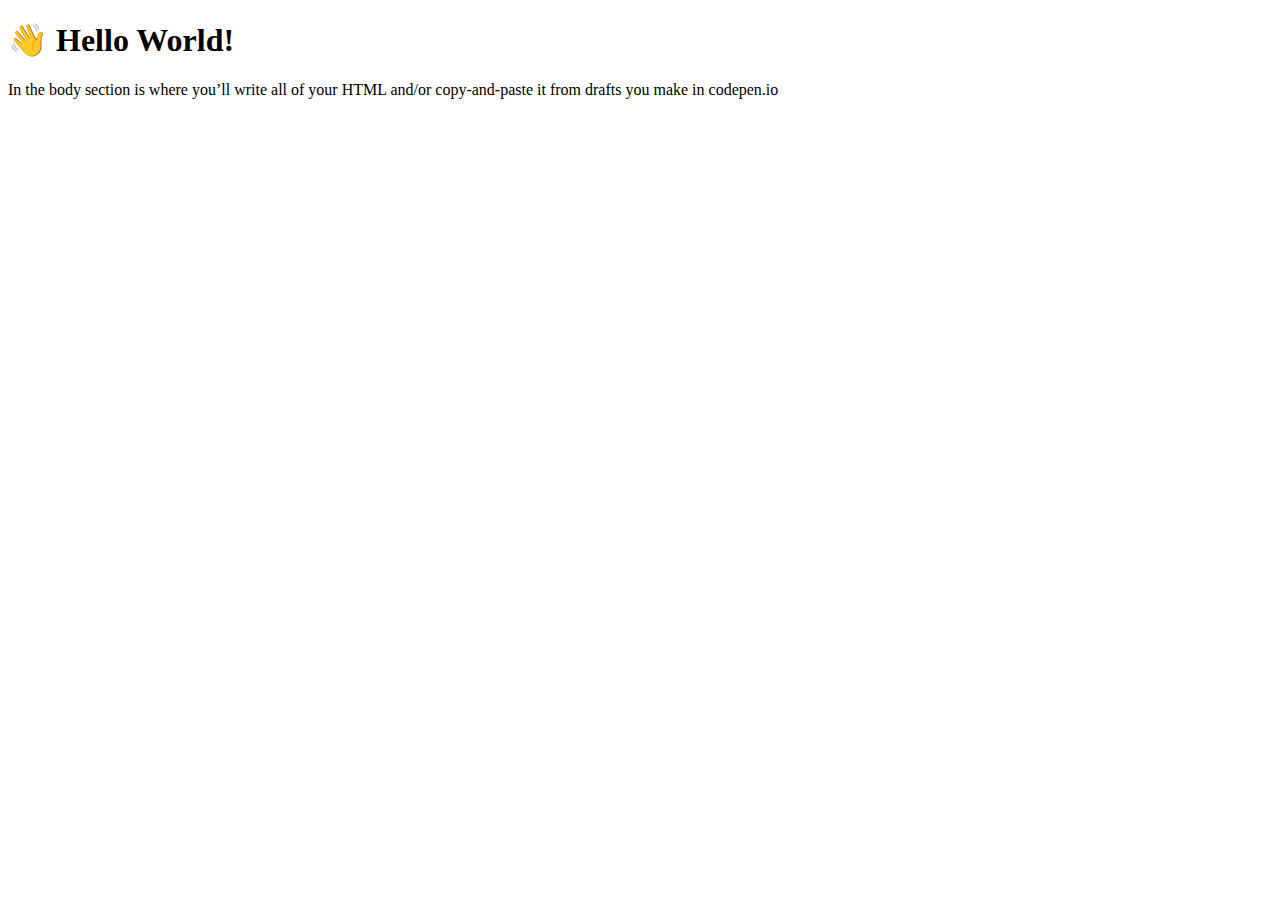
==== about.html @ f1d1f8a4 "Create about.html" ====
<!DOCTYPE html>
<html lang="en">
    <head>
        <meta charset="UTF-8">
        <meta name="viewport" content="width=device-width, initial-scale=1.0">
        <meta name="author" content="Insert Your Name Here">
        <title>Insert Title of Your Physical Animation Here</title>
        <link rel="stylesheet" href="style.css">
    </head>
    <body>

        <h1>👋 Hello World!</h1>
        <p>
            In the body section is where you’ll write all of your HTML
            and/or copy-and-paste it from drafts you make in codepen.io
        </p>

    </body>
</html>
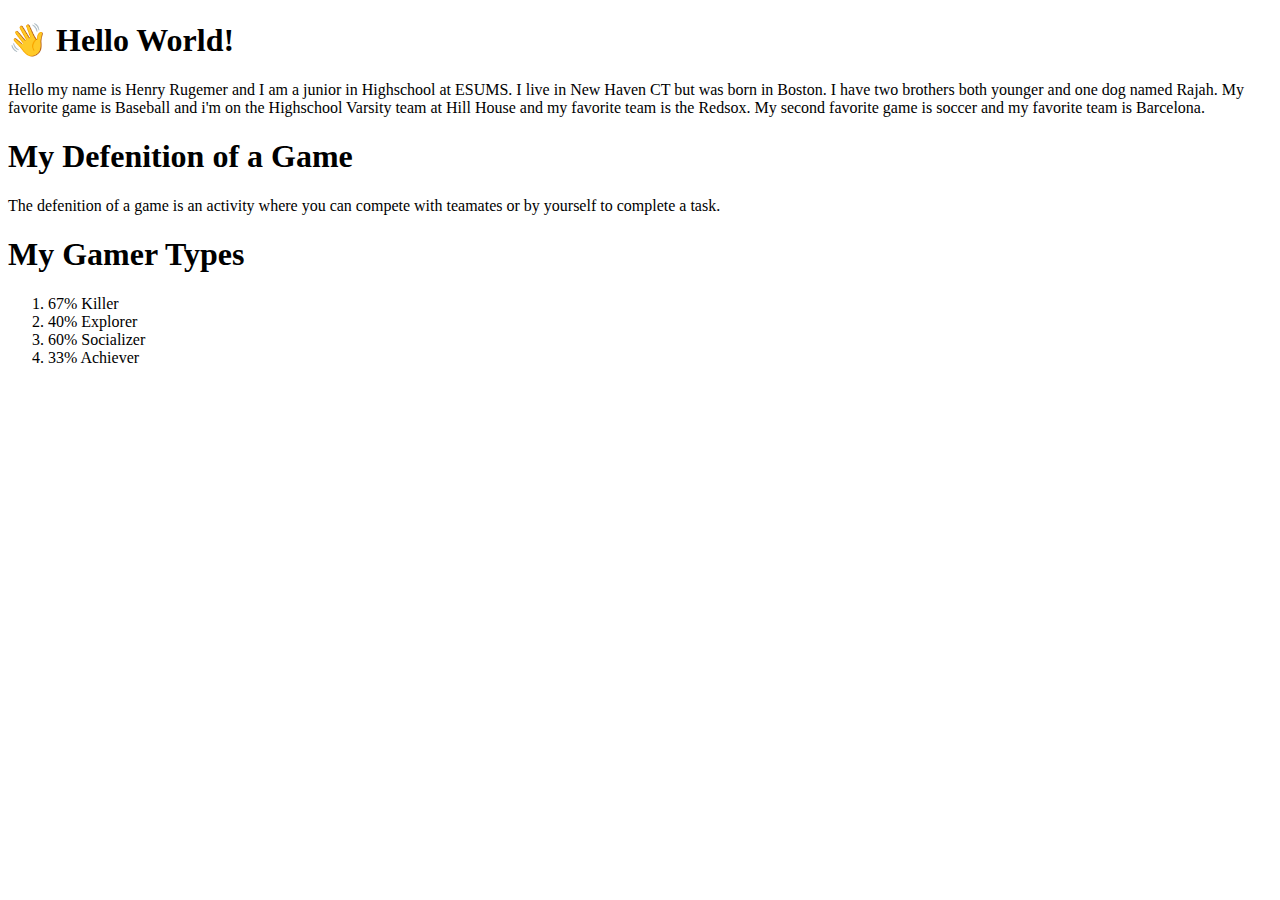
==== commit 753c662e: "Update about.html" ====
--- a/about.html
+++ b/about.html
@@ -11,9 +11,20 @@
 
         <h1>👋 Hello World!</h1>
         <p>
-            In the body section is where you’ll write all of your HTML
-            and/or copy-and-paste it from drafts you make in codepen.io
+            Hello my name is Henry Rugemer and I am a junior in Highschool at ESUMS. I live in New Haven CT but was born in Boston. I have two brothers both younger 
+            and one dog named Rajah. My favorite game is Baseball and i'm on the Highschool Varsity team at Hill House and my favorite team is the Redsox. My second 
+            favorite game is soccer and my favorite team is Barcelona. 
         </p>
-
+        <h1>My Defenition of a Game</h1>
+        <p>
+            The defenition of a game is an activity where you can compete with teamates or by yourself to complete a task. 
+        </p>
+        <h1>My Gamer Types</h1>
+        <ol>
+            <li>67% Killer</li>
+            <li>40% Explorer</li>
+            <li>60% Socializer</li>
+            <li>33% Achiever</li>
+        </ol>
     </body>
 </html>
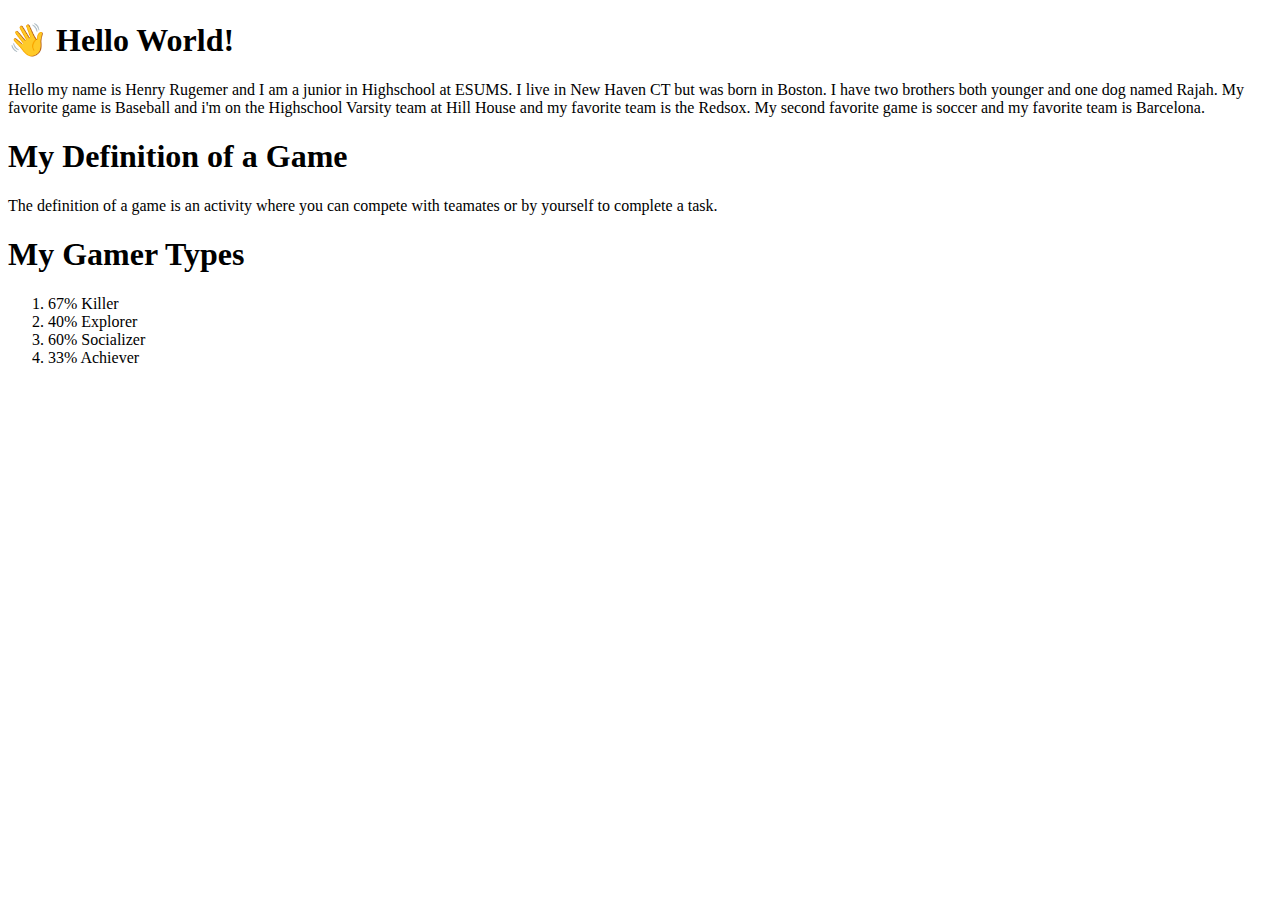
==== commit ab74c504: "Update about.html" ====
--- a/about.html
+++ b/about.html
@@ -15,9 +15,9 @@
             and one dog named Rajah. My favorite game is Baseball and i'm on the Highschool Varsity team at Hill House and my favorite team is the Redsox. My second 
             favorite game is soccer and my favorite team is Barcelona. 
         </p>
-        <h1>My Defenition of a Game</h1>
+        <h1>My Definition of a Game</h1>
         <p>
-            The defenition of a game is an activity where you can compete with teamates or by yourself to complete a task. 
+            The definition of a game is an activity where you can compete with teamates or by yourself to complete a task. 
         </p>
         <h1>My Gamer Types</h1>
         <ol>
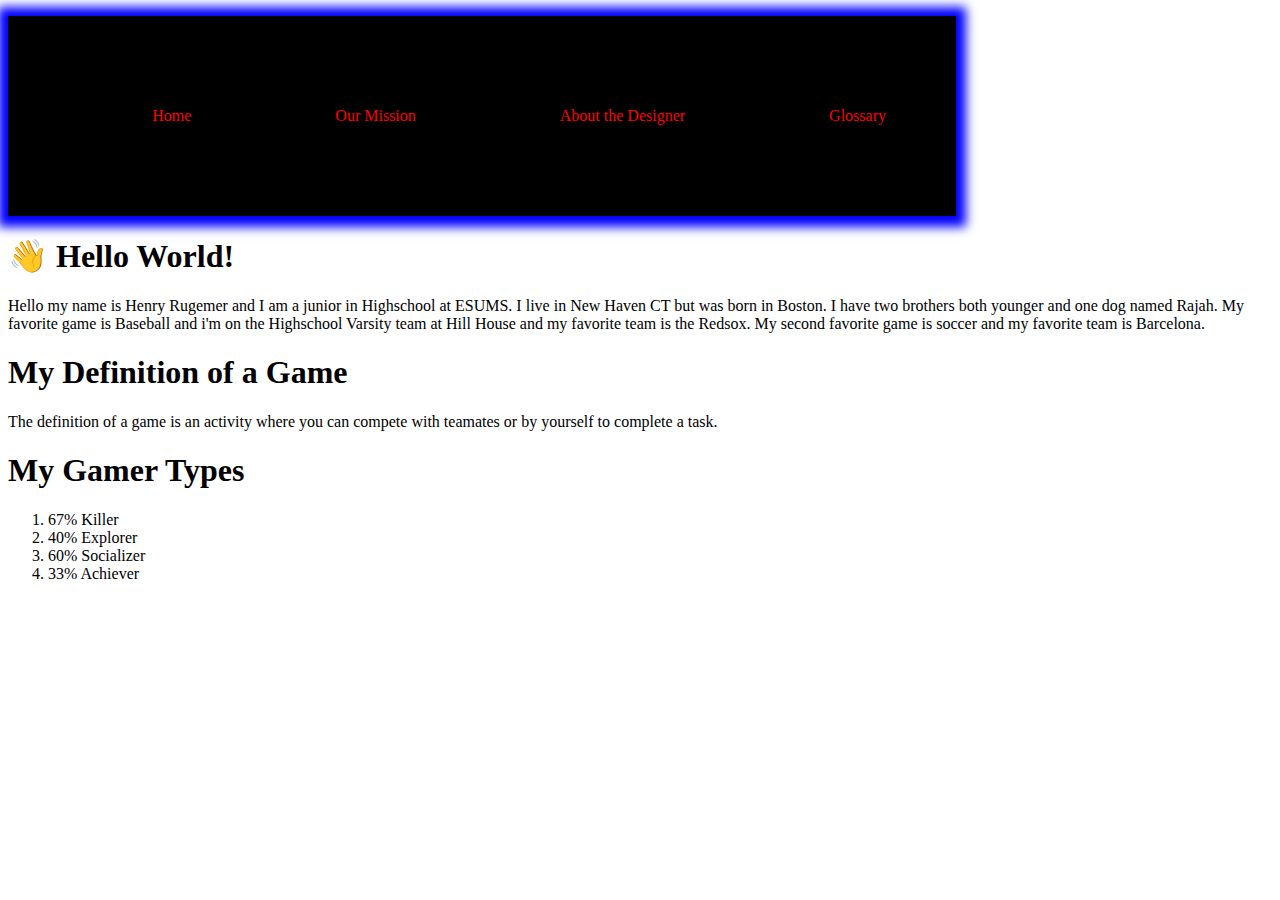
==== commit 2a773156: "Update about.html" ====
--- a/about.html
+++ b/about.html
@@ -9,6 +9,23 @@
     </head>
     <body>
 
+        <nav id="topNav">
+          <ul>
+            <li>
+              <a href="index.html">Home</a>
+            </li>
+            <li>
+              <a href="mission.html">Our Mission</a>
+            </li>
+            <li>
+              <a href="about.html">About the Designer</a>
+            </li>
+            <li>
+              <a class="active-page" href="glossary.html">Glossary</a>
+            </li>
+          </ul>
+        </nav>
+        
         <h1>👋 Hello World!</h1>
         <p>
             Hello my name is Henry Rugemer and I am a junior in Highschool at ESUMS. I live in New Haven CT but was born in Boston. I have two brothers both younger 
--- a/style.css
+++ b/style.css
@@ -0,0 +1,24 @@
+#topNav {
+  background: black;
+  box-shadow: 0px 1px 10px 10px blue;
+  height: auto;
+  text-align: right;
+  width: 75%;
+}
+#topNav > ul > li {
+  display: inline;
+}
+#topNav > ul > li > a
+{
+  color: red;
+  display: inline-block;
+  height: 100px;
+  line-height: 100px;
+  margin: 50px;
+  padding: 0px 20px;
+  text-decoration: none;
+  transition: color 0.3s ease-in;
+}
+#topNav > ul > li > a:hover {
+  color: blue;
+}
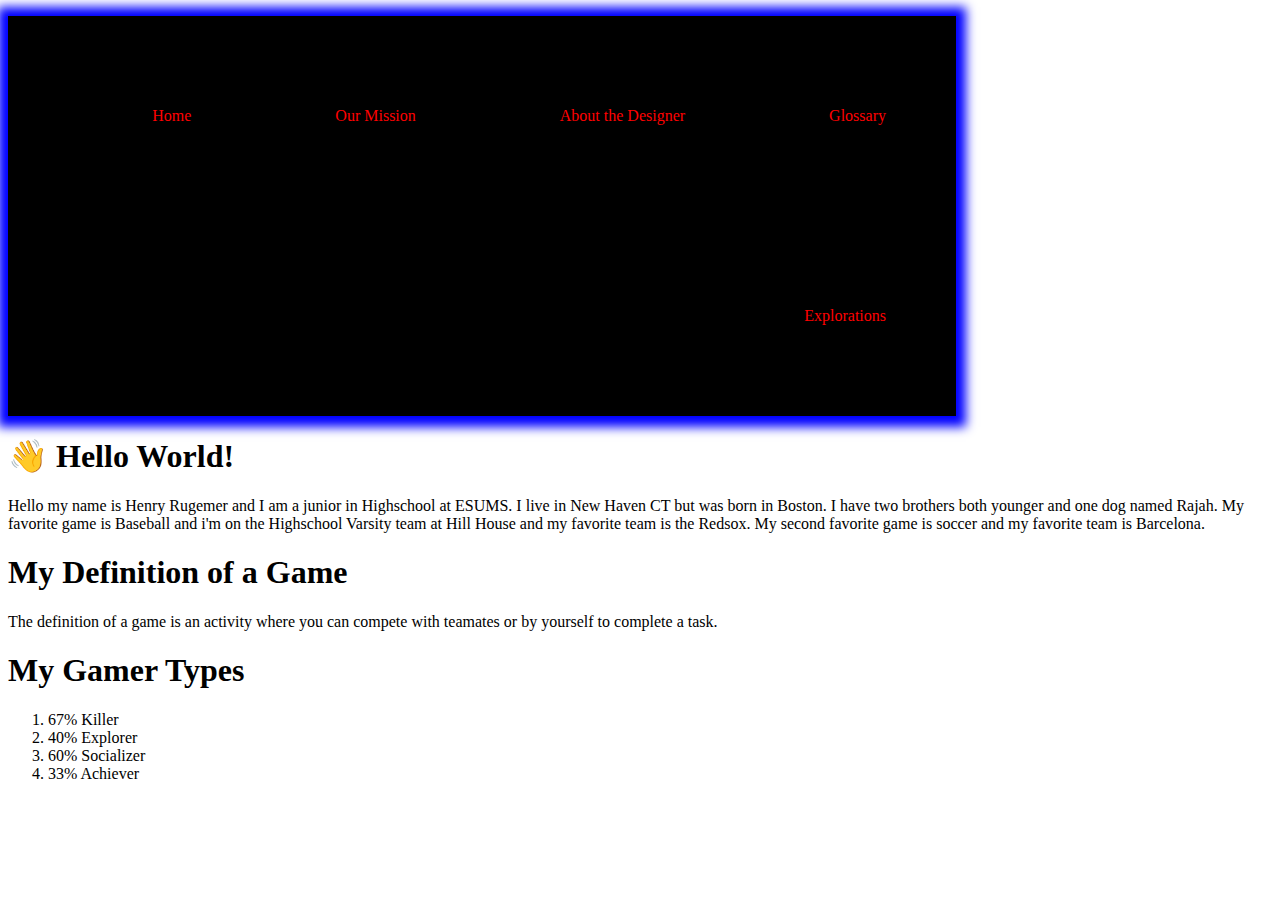
==== commit 2a25711f: "Update about.html" ====
--- a/about.html
+++ b/about.html
@@ -23,6 +23,9 @@
             <li>
               <a class="active-page" href="glossary.html">Glossary</a>
             </li>
+            <li>
+              <a href="explorations.html">Explorations</a>
+            </li>
           </ul>
         </nav>
         
